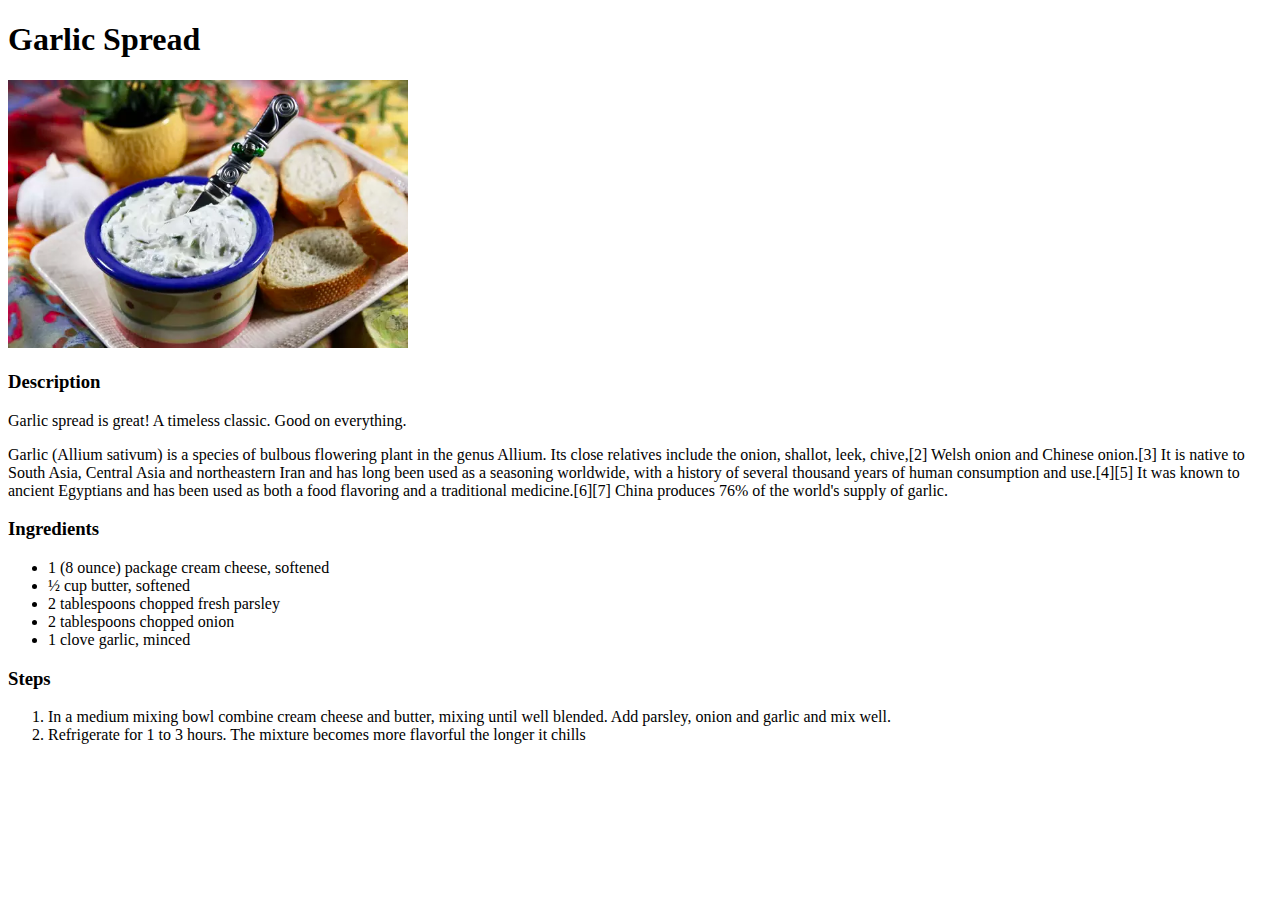
==== recipes/garlicspread.html @ b3a85d6a "Add recipes for garlic spread and steak" ====
<!DOCTYPE html>
<html lang="en">
<head>
    <meta charset="UTF-8">
    <title>Garlic Spread</title>
</head>
<body>
    <h1>Garlic Spread</h1>
    <img src="../images/garlicspread.jpg" alt="Photo of garlic spread" width="400">

    <h3>Description</h3>
    <p>Garlic spread is great! A timeless classic. Good on everything.</p>
    <p>Garlic (Allium sativum) is a species of bulbous flowering plant in the genus Allium. Its close relatives include the onion, shallot, leek, chive,[2] Welsh onion and Chinese onion.[3] It is native to South Asia, Central Asia and northeastern Iran and has long been used as a seasoning worldwide, with a history of several thousand years of human consumption and use.[4][5] It was known to ancient Egyptians and has been used as both a food flavoring and a traditional medicine.[6][7] China produces 76% of the world's supply of garlic.</p>

    <h3>Ingredients</h3>
    <ul>
        <li>1 (8 ounce) package cream cheese, softened</li>
        <li>½ cup butter, softened</li>
        <li>2 tablespoons chopped fresh parsley</li>
        <li>2 tablespoons chopped onion</li>
        <li>1 clove garlic, minced</li>
    </ul>

    <h3>Steps</h3>
    <ol>
        <li>In a medium mixing bowl combine cream cheese and butter, mixing until well blended. Add parsley, onion and garlic and mix well.</li>
        <li>Refrigerate for 1 to 3 hours. The mixture becomes more flavorful the longer it chills</li>
    </ol>
</body>
</html>
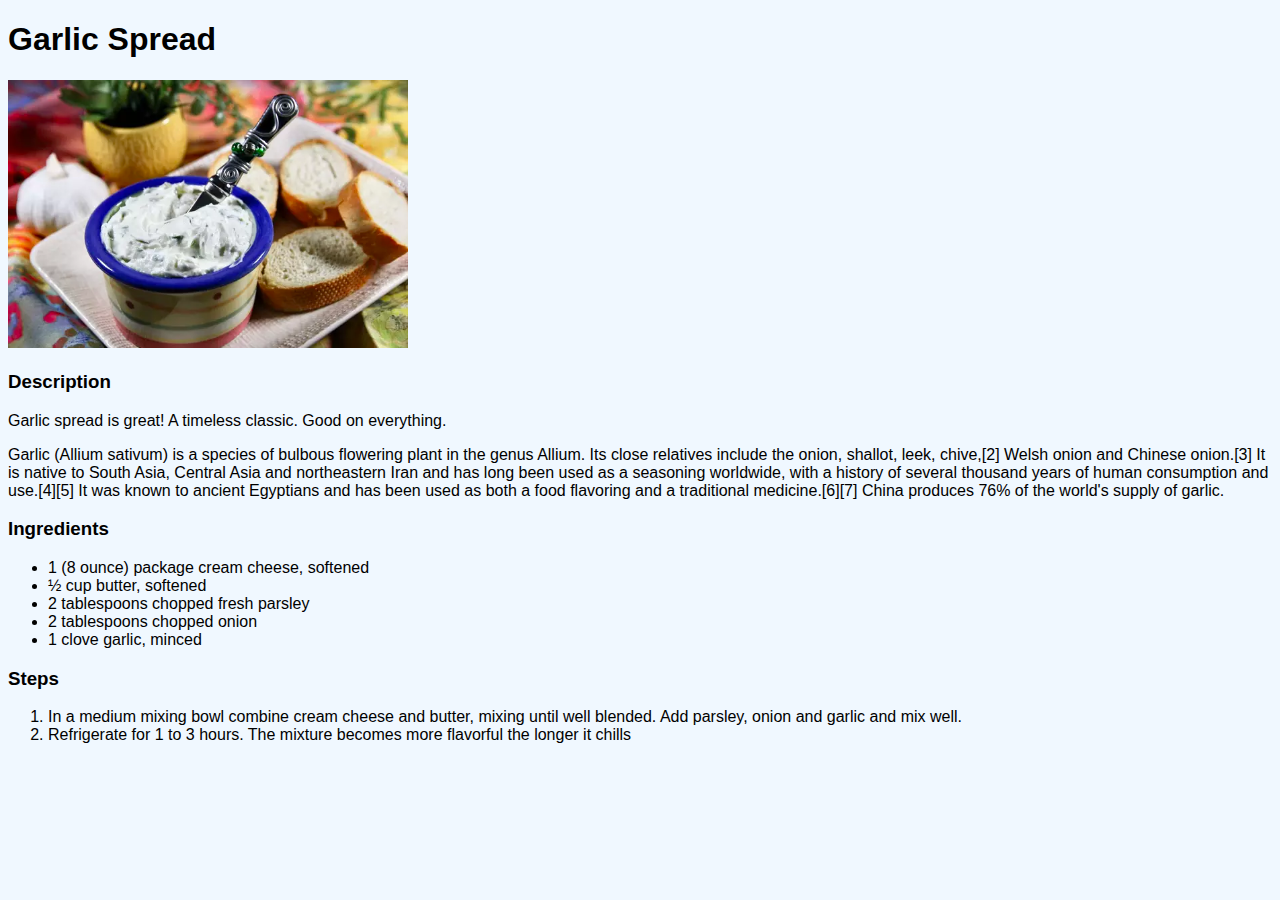
==== commit 8cba23ec: "Add .css file and link element to current pages" ====
--- a/recipes/garlicspread.html
+++ b/recipes/garlicspread.html
@@ -3,6 +3,7 @@
 <head>
     <meta charset="UTF-8">
     <title>Garlic Spread</title>
+    <link rel="stylesheet" href="../style.css">
 </head>
 <body>
     <h1>Garlic Spread</h1>
--- a/style.css
+++ b/style.css
@@ -0,0 +1,4 @@
+* {
+    font-family: "Book Antiqua",sans-serif;
+    background-color: aliceblue;
+}
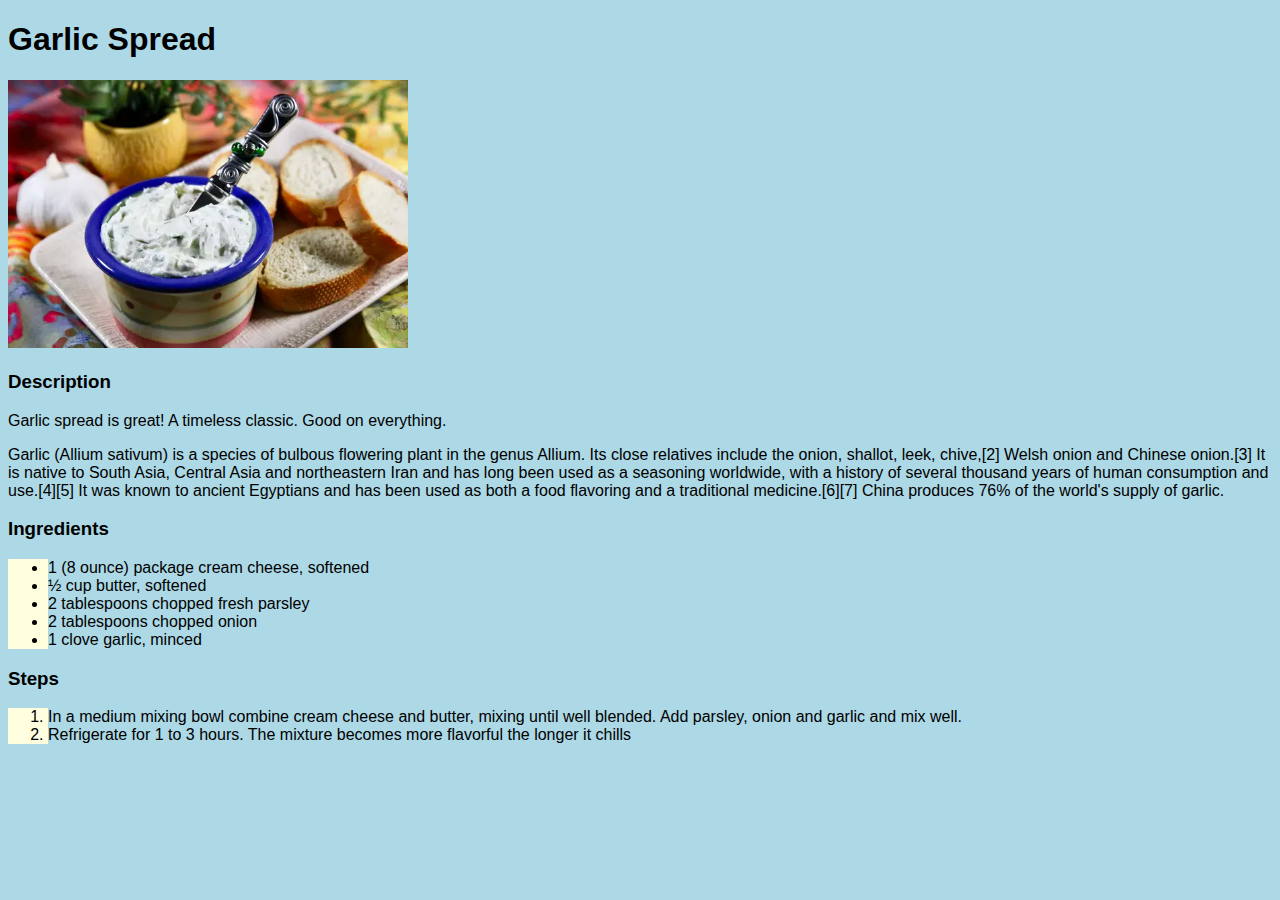
==== commit 1a972979: "Add classes to ul and ol elements for testing" ====
--- a/recipes/garlicspread.html
+++ b/recipes/garlicspread.html
@@ -14,7 +14,7 @@
     <p>Garlic (Allium sativum) is a species of bulbous flowering plant in the genus Allium. Its close relatives include the onion, shallot, leek, chive,[2] Welsh onion and Chinese onion.[3] It is native to South Asia, Central Asia and northeastern Iran and has long been used as a seasoning worldwide, with a history of several thousand years of human consumption and use.[4][5] It was known to ancient Egyptians and has been used as both a food flavoring and a traditional medicine.[6][7] China produces 76% of the world's supply of garlic.</p>
 
     <h3>Ingredients</h3>
-    <ul>
+    <ul class="ingredients">
         <li>1 (8 ounce) package cream cheese, softened</li>
         <li>½ cup butter, softened</li>
         <li>2 tablespoons chopped fresh parsley</li>
@@ -23,7 +23,7 @@
     </ul>
 
     <h3>Steps</h3>
-    <ol>
+    <ol class="steps">
         <li>In a medium mixing bowl combine cream cheese and butter, mixing until well blended. Add parsley, onion and garlic and mix well.</li>
         <li>Refrigerate for 1 to 3 hours. The mixture becomes more flavorful the longer it chills</li>
     </ol>
--- a/style.css
+++ b/style.css
@@ -1,4 +1,7 @@
 * {
     font-family: "Book Antiqua",sans-serif;
-    background-color: aliceblue;
+    background-color: lightblue;
 }
+.ingredients, .steps {
+    background-color: lightyellow;
+}
